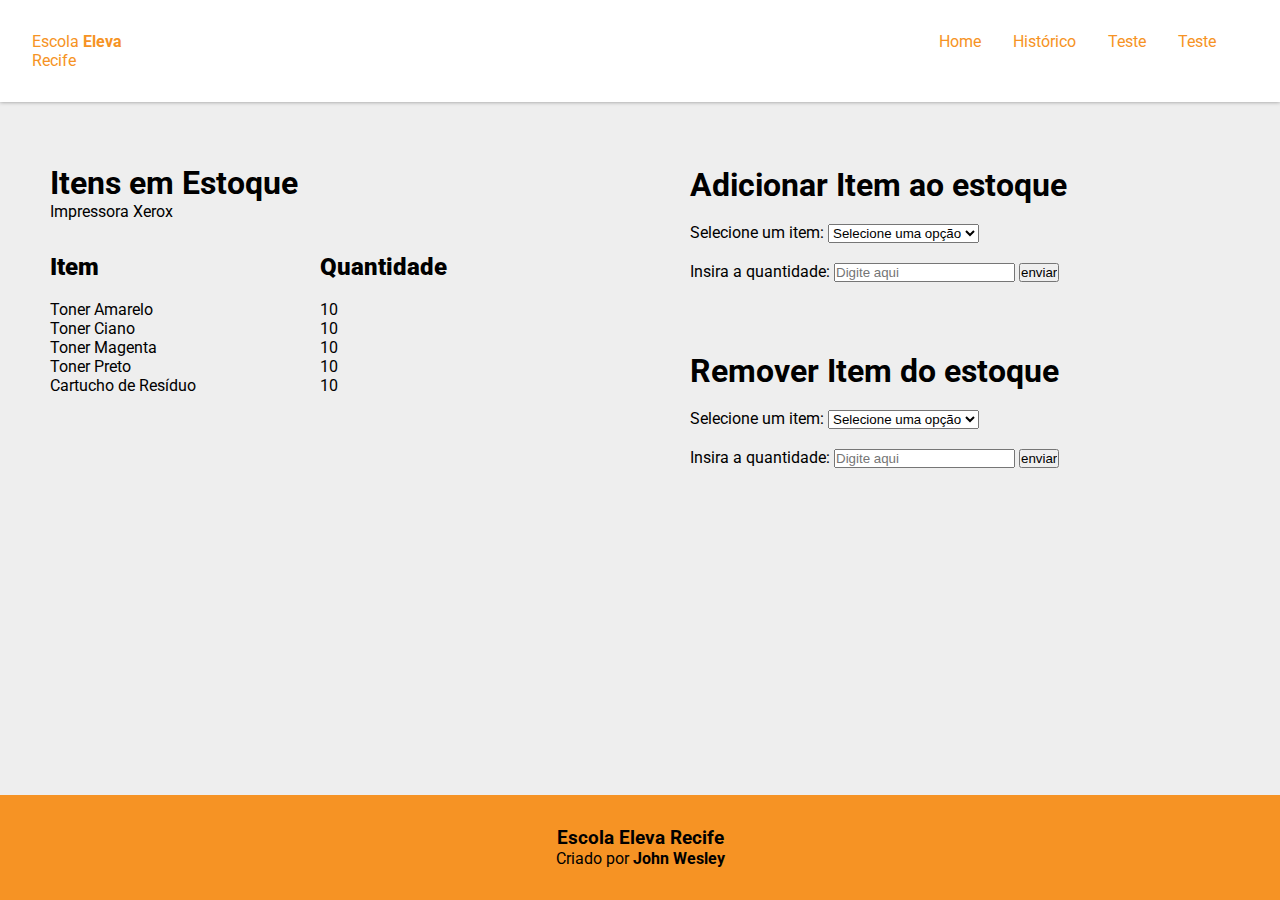
==== index.html @ a227e9e2 "Versionamento e Criação do INDEX e CSS" ====
<!DOCTYPE html>
<html lang="pt-br">
<head>
  <meta charset="UTF-8">
  <meta http-equiv="X-UA-Compatible" content="IE=edge">
  <meta name="viewport" content="width=device-width, initial-scale=1.0">

  <!--reset css-->
  <link rel="stylesheet" href="src/style/reset.css">

  <!--style css-->
  <link rel="stylesheet" href="src/style/style.css">

  <!--Fonte Roboto by Google-->
  <link rel="preconnect" href="https://fonts.googleapis.com">
  <link rel="preconnect" href="https://fonts.gstatic.com" crossorigin>
  <link href="https://fonts.googleapis.com/css2?family=Roboto:ital,wght@0,100;0,300;0,400;0,900;1,700&display=swap" rel="stylesheet">

  <title>Estoque Toner</title>
</head>
<body>

  <!--Header-->
<header class="header">
  <div class="logo">
    <p>Escola <strong>Eleva</strong><br>Recife</p>
  </div>
  <div class="lista-nav">
    <nav class="navegacao">
      <ul class="lista-links">
        <li class="item-lista-links"><a href="index.html">Home</a></li>
        <li class="item-lista-links"><a href="historico.html">Histórico</a></li>
        <li class="item-lista-links"><a href="#">Teste</a></li>
        <li class="item-lista-links"><a href="#">Teste</a></li>
      </ul>
    </nav>
  </div>
</header>

  <!--Body-->

<div class="content">

  <!--Div que mostra os itens e as quantidades do banco de dados-->
  <div class="listar">
    <div class="title">
      <h1>Itens em Estoque</h1>
      <p>Impressora Xerox</p>
    </div>
    <div class="item-quantidade-banco">
      <div class="item-banco">
        <ul id="id-lista-item" class="lista-item">
          <li id="id0-item-lista-item" class="item-lista-item"><h2><strong>Item</strong></h2></li><br>
          <li id="id1-item-lista-item" class="item-lista-item">Toner Amarelo</li>
          <li id="id2-item-lista-item" class="item-lista-item">Toner Ciano</li>
          <li id="id3-item-lista-item" class="item-lista-item">Toner Magenta</li>
          <li id="id4-item-lista-item" class="item-lista-item">Toner Preto</li>
          <li id="id5-item-lista-item" class="item-lista-item">Cartucho de Resíduo</li>
        </ul>
      </div>
      <div class="quantidade-banco">
        <ul id="id-lista-quantidade" class="lista-quantidade">
          <li id="id0-item-lista-quantidade" class="item-lista-quantidade"><h2><strong>Quantidade</strong></h2></li> <br>
          <li id="id1-item-lista-quantidade" class="item-lista-quantidade">10</li>
          <li id="id2-item-lista-quantidade" class="item-lista-quantidade">10</li>
          <li id="id3-item-lista-quantidade" class="item-lista-quantidade">10</li>
          <li id="id4-item-lista-quantidade" class="item-lista-quantidade">10</li>
          <li id="id5-item-lista-quantidade" class="item-lista-quantidade">10</li>
        </ul>
      </div>
    </div>
  </div>

  <!--Div para adicionar ou remover algo do bd-->
  <div class="adicionar-remover-bd">

    <!--Adicionar item ao BD-->
    <div class="adicionar-bd">
      <h1>Adicionar Item ao estoque</h1> <br>
      <form action="src/php/processa.php" method="post">
        <div class="selecionar-quantidade-add">
          <label for="adicionar-item">Selecione um item: </label>
          <select name="adicionar_item" id="adicionar-item">
            <option value="" selected>Selecione uma opção</option>
            <option value="1">Toner Amarelo</option>
            <option value="2">Toner Ciano</option>
            <option value="3">Toner Magenta</option>
            <option value="4">Toner Preto</option>
            <option value="5">Cartucho de Resíduo</option>
          </select> <br> <br>
        </div>
        <div class="adicionar-quantidade-add">
          <label for="number">Insira a quantidade: </label>
          <input type="number" name="adicionar_quantidade" class="adicionar-quantidade" placeholder="Digite aqui">
          <input type="submit" name="enviar_formulario" class="enviar-formulario" value="enviar">
        </div>
      </form>
    </div> <br> <br>

    <!--Remover item do BD-->
    <div class="remover-bd">
      <h1>Remover Item do estoque</h1> <br>
      <form action="src/php/remove.php" method="post">
        <div class="selecionar-quantidade-remove">
          <label for="remover-item">Selecione um item: </label>
          <select name="remover_item" id="remover-item">
            <option value="" selected>Selecione uma opção</option>
            <option value="1">Toner Amarelo</option>
            <option value="1">Toner Ciano</option>
            <option value="1">Toner Magenta</option>
            <option value="1">Toner Preto</option>
            <option value="1">Cartucho de Resíduo</option>
          </select> <br> <br>
        </div>
        <div class="adicionar-quantidade-remove">
          <label for="quantidade">Insira a quantidade: </label>
          <input type="number" name="remover_quantidade" class="remover-quantidade" placeholder="Digite aqui">
          <input type="submit" name="enviar_formulario" class="enviar-formulario" value="enviar">
        </div>
      </form>
    </div>
  </div>

</div>

  <!--Footer-->
<footer class="footer">
  <div class="content-footer">
    <h3>Escola Eleva Recife</h3>
    <p>Criado por <strong>John Wesley</strong></p>
  </div>
</footer>


</body>
</html>
---- src/style/style.css ----
/* Estilos CSS */

html, body {
  font-family: 'Roboto', sans-serif;
  background-color: #eeeeee;
  height: 100%;
  margin: 0;
}

li {
  list-style: none;
}

.header {
  display: flex;
  flex-direction: row;
  justify-content: space-between;
  background-color: #ffffff;
  color: #f69324;
  box-shadow: 0px 0px 4px rgba(0,0,0,0.4);
}

.header > .logo {
  padding: 2rem;
}

.header > .lista-nav {
  padding: 2rem;
}

.header > .lista-nav > .navegacao > .lista-links {
  display: flex;
  flex-direction: row;
  list-style: none;
}

.header > .lista-nav > .navegacao > .lista-links > .item-lista-links {
  margin-right: 2rem;
  text-align: center;
}

.header > .lista-nav > .navegacao > .lista-links > .item-lista-links > a {
  text-decoration: none;
  color: #f69324;
  transition: 0.5s;
}

.header > .lista-nav > .navegacao > .lista-links > .item-lista-links > a:hover {
  animation: backwards;
}


.header > .lista-nav > .navegacao > .lista-links > .item-lista-links > a::after {
  content: '';
  display: block;
  width: 0%;
  height: 2px;
  margin: auto;
  background-color: black;
  transition: 0.2s;
}

.header > .lista-nav > .navegacao > .lista-links > .item-lista-links > a:hover::after {
  width: 100%;
}

.title{
  padding: 2rem;
  padding-left: 0;
}

.content {
  width: 100%;
  height: 60vh;
  display: grid;
  grid-template-columns: 1fr 1fr;
  
  justify-items: center;
  margin: 0 auto;
  text-align: center;
  
  
}

.content > .listar {
  padding: 30px;
  border-radius: 20px;
  width: 60vh;
  height: 40vh;
  text-align: left;
  
}

.content > .adicionar-remover-bd {
  
  border-radius: 20px;
  width: 60vh;
  height: 40vh;
  text-align: left;
 
}

.content > .listar > .item-quantidade-banco {
  display: grid;
  grid-template-columns: 1fr 1fr;
}

.content > .item-quantidade-banco > .item-banco {
  margin-left: 30%;
}

.content > .item-quantidade-banco > .item-banco > .lista-item {
  list-style: none;
  text-align: left;
}

.content > .item-quantidade-banco > .quantidade-banco {
  margin-right: 100%;
}

.content > .item-quantidade-banco > .quantidade-banco > .lista-quantidade {
  list-style: none;
  text-align: left;
}

.adicionar-remover-bd {
  display: flex;
  margin-top: 2rem;
  flex-direction: column;
}

.adicionar-remover-bd > .adicionar-bd {
  margin-top: 2rem;
  margin-bottom: 2rem;
}

.adicionar-remover-bd > .adicionar-bd > .selecionar-quantidade-add {
  flex-direction: column;
  

}

.adicionar-remover-bd > .adicionar-bd > .adicionar-quantidade-remove {
  flex-direction: column;
  padding: 2rem;
}

.footer {
  background-color: #f69324;
  position: fixed;
  bottom: 0;
  
  width: 100%;
  text-align: center;
}

.footer > .content-footer {
  padding: 2rem;
  top: 100%;
}
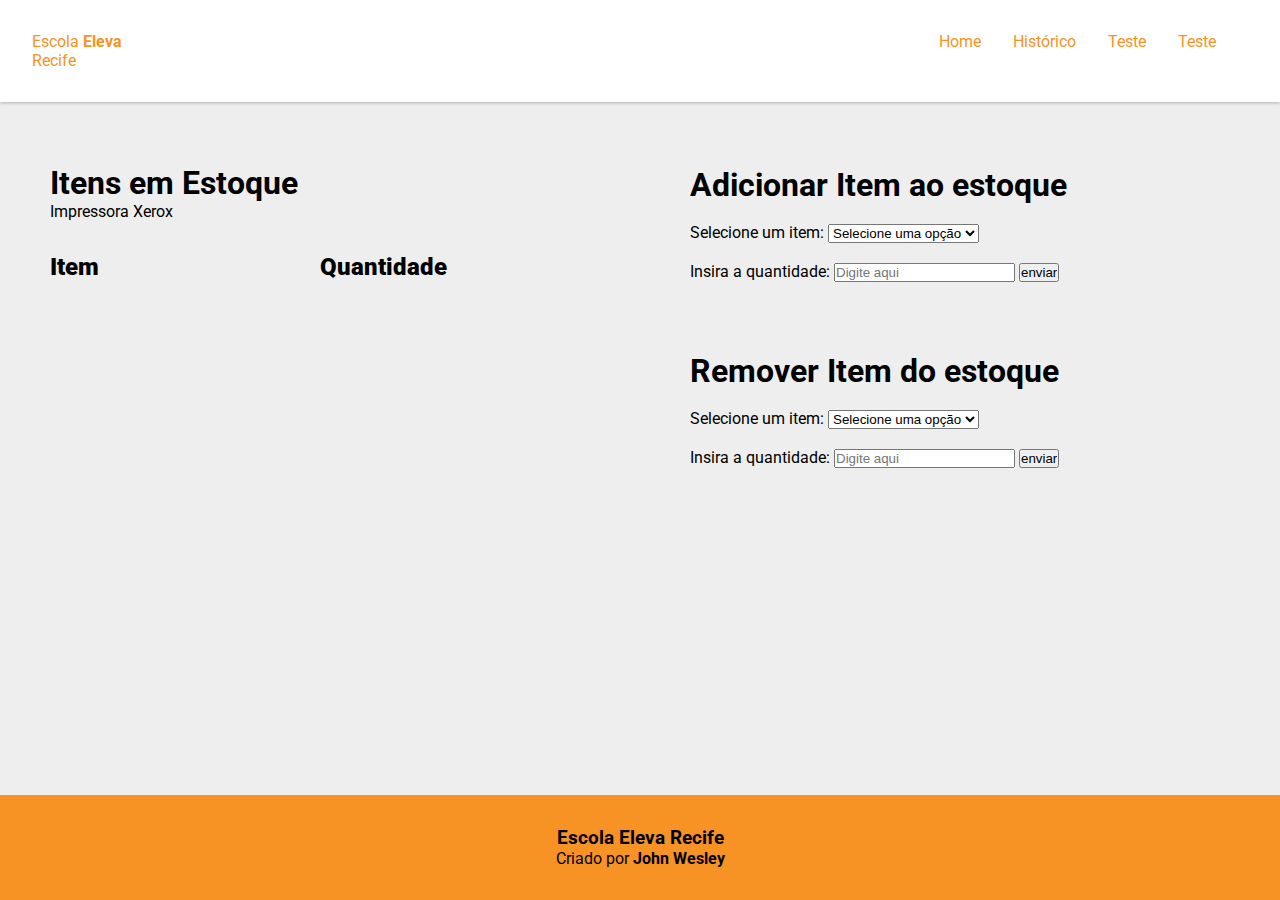
==== commit b0031f1b: "Somando e removendo itens do bd" ====
--- a/index.html
+++ b/index.html
@@ -51,23 +51,24 @@
       <div class="item-banco">
         <ul id="id-lista-item" class="lista-item">
           <li id="id0-item-lista-item" class="item-lista-item"><h2><strong>Item</strong></h2></li><br>
-          <li id="id1-item-lista-item" class="item-lista-item">Toner Amarelo</li>
-          <li id="id2-item-lista-item" class="item-lista-item">Toner Ciano</li>
-          <li id="id3-item-lista-item" class="item-lista-item">Toner Magenta</li>
-          <li id="id4-item-lista-item" class="item-lista-item">Toner Preto</li>
-          <li id="id5-item-lista-item" class="item-lista-item">Cartucho de Resíduo</li>
+          <li id="id1-item-lista-item" class="item-lista-item"></li>
+          <li id="id2-item-lista-item" class="item-lista-item"></li>
+          <li id="id3-item-lista-item" class="item-lista-item"></li>
+          <li id="id4-item-lista-item" class="item-lista-item"></li>
+          <li id="id5-item-lista-item" class="item-lista-item"></li>
         </ul>
       </div>
       <div class="quantidade-banco">
         <ul id="id-lista-quantidade" class="lista-quantidade">
           <li id="id0-item-lista-quantidade" class="item-lista-quantidade"><h2><strong>Quantidade</strong></h2></li> <br>
-          <li id="id1-item-lista-quantidade" class="item-lista-quantidade">10</li>
-          <li id="id2-item-lista-quantidade" class="item-lista-quantidade">10</li>
-          <li id="id3-item-lista-quantidade" class="item-lista-quantidade">10</li>
-          <li id="id4-item-lista-quantidade" class="item-lista-quantidade">10</li>
-          <li id="id5-item-lista-quantidade" class="item-lista-quantidade">10</li>
+          <li id="id1-item-lista-quantidade" class="item-lista-quantidade"></li>
+          <li id="id2-item-lista-quantidade" class="item-lista-quantidade"></li>
+          <li id="id3-item-lista-quantidade" class="item-lista-quantidade"></li>
+          <li id="id4-item-lista-quantidade" class="item-lista-quantidade"></li>
+          <li id="id5-item-lista-quantidade" class="item-lista-quantidade"></li>
         </ul>
       </div>
+      
     </div>
   </div>
 
@@ -77,16 +78,16 @@
     <!--Adicionar item ao BD-->
     <div class="adicionar-bd">
       <h1>Adicionar Item ao estoque</h1> <br>
-      <form action="src/php/processa.php" method="post">
+      <form action="php/processa.php" method="post">
         <div class="selecionar-quantidade-add">
           <label for="adicionar-item">Selecione um item: </label>
           <select name="adicionar_item" id="adicionar-item">
             <option value="" selected>Selecione uma opção</option>
-            <option value="1">Toner Amarelo</option>
-            <option value="2">Toner Ciano</option>
-            <option value="3">Toner Magenta</option>
-            <option value="4">Toner Preto</option>
-            <option value="5">Cartucho de Resíduo</option>
+            <option value="Toner Amarelo">Toner Amarelo</option>
+            <option value="Toner Ciano">Toner Ciano</option>
+            <option value="Toner Magenta">Toner Magenta</option>
+            <option value="Toner Preto">Toner Preto</option>
+            <option value="Cartucho de Residuo">Cartucho de Resíduo</option>
           </select> <br> <br>
         </div>
         <div class="adicionar-quantidade-add">
@@ -100,22 +101,22 @@
     <!--Remover item do BD-->
     <div class="remover-bd">
       <h1>Remover Item do estoque</h1> <br>
-      <form action="src/php/remove.php" method="post">
+      <form action="php/remove.php" method="post">
         <div class="selecionar-quantidade-remove">
           <label for="remover-item">Selecione um item: </label>
           <select name="remover_item" id="remover-item">
             <option value="" selected>Selecione uma opção</option>
-            <option value="1">Toner Amarelo</option>
-            <option value="1">Toner Ciano</option>
-            <option value="1">Toner Magenta</option>
-            <option value="1">Toner Preto</option>
-            <option value="1">Cartucho de Resíduo</option>
+            <option value="Toner Amarelo">Toner Amarelo</option>
+            <option value="Toner Ciano">Toner Ciano</option>
+            <option value="Toner Magenta">Toner Magenta</option>
+            <option value="Toner Preto">Toner Preto</option>
+            <option value="Cartucho de Residuo">Cartucho de Resíduo</option>
           </select> <br> <br>
         </div>
         <div class="adicionar-quantidade-remove">
           <label for="quantidade">Insira a quantidade: </label>
           <input type="number" name="remover_quantidade" class="remover-quantidade" placeholder="Digite aqui">
-          <input type="submit" name="enviar_formulario" class="enviar-formulario" value="enviar">
+          <input type="submit" name="enviar_formulario" class="enviar-formulario_remover" value="enviar">
         </div>
       </form>
     </div>
